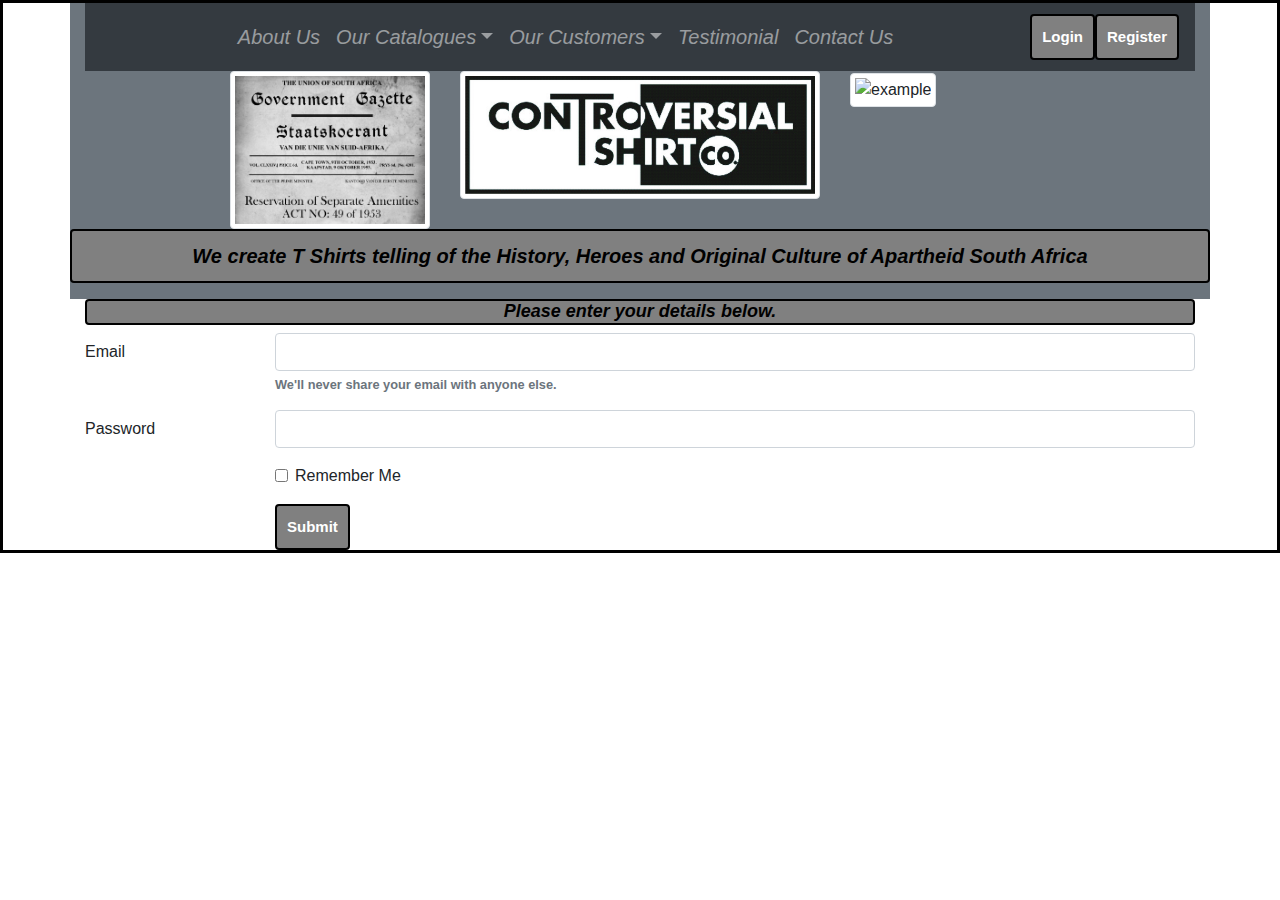
==== index.html @ 517c91db "ControversialTShirts commit" ====
<!-- HTML Main for Controversial T Shirt Co using bootstarp -->
<!DOCTYPE html>
<html lang="en">

<head>
    <!--The Title below has been commented out, as it displays in the first line of the    window after applying the slideup and down in ControversialMain.js. Not sure WHY? -->
    <!--    <title>Controversial T Shirts</title>-->
    <meta charset="utf-8">
    <meta name="viewport" content="width=device-width, initial-scale=1">
    <link rel="stylesheet" href="https://maxcdn.bootstrapcdn.com/bootstrap/4.3.1/css/bootstrap.min.css">
    <!--Include jQuery library -->
    <script src="https://ajax.googleapis.com/ajax/libs/jquery/3.3.1/jquery.min.js"></script>
    <script src="https://cdnjs.cloudflare.com/ajax/libs/popper.js/1.14.7/umd/popper.min.js"></script>
    <script src="https://maxcdn.bootstrapcdn.com/bootstrap/4.3.1/js/bootstrap.min.js"></script>
    <!-- This script uses the external style sheet ControversialMain.css -->
    <link rel="stylesheet" type="text/css" href="ControversialMain.css">
    <!-- The below script is common across all Controversial html pages -->
    <link rel="stylesheet" type="text/css" href="ControversialCommon.css">
    <!--Uses external javascript -->
</head>

<body>
    <div class="container bg-secondary">
        <!-- Setup of the navigation bar at top of screen-->
        <nav class="navbar navbar-expand-md bg-dark navbar-dark">
            <!-- Navigation bar contains 5 links, Login and Register Btn-->
            <ul id="navLinks" class="navbar-nav mx-auto">
                <!-- navigation item 1 - About">-->
                <li class="nav-item ">
                    <a id="myAbout" class="nav-link" href="ControversialAbout.html"
                        target="_blank">About Us</a>
                </li>
                <!-- navigation item 2 - Dropdown Catalogue">-->
                <li class="nav-item dropdown">
                    <a id="myCatalogue" class="nav-link dropdown-toggle"
                        href="#" data-toggle="dropdown">Our Catalogues</a>
                    <div class="dropdown-menu dropdownCol">
                        <a class="dropdown-item" href="ControversialCatalogue.html"
                            target="_blank">Apartheid Laws</a>
                        <a id="csAlert1" class="dropdown-item" href="#">Apartheid
                            Heroes</a>
                    </div>
                </li>
                <!-- Navigation item 3 - Dropdown Menu of Customers with link to Web Sites-->
                <li class="nav-item dropdown">
                    <a id="myCustomers" class="nav-link dropdown-toggle"
                        href="#" data-toggle="dropdown">Our Customers</a>
                    <div class="dropdown-menu dropdownCol">
                        <a class="dropdown-item" href="https://www.apartheidmuseum.org"
                            target="_blank">Apartheid Museum</a>
                        <a class="dropdown-item" href="http://www.districtsix.co.za/"
                            target="_blank">District Six Museum</a>
                        <a class="dropdown-item" href="http://www.iziko.org.za/"
                            target="_blank">Izeko Museums</a>
                    </div>
                </li>
                <li class="nav-item">
                    <!-- navigation item 4 - Testimonial>-->
                    <a id="myTestimonial" class="nav-link" href="ControversialTestimonial.html"
                        target="_blank">Testimonial</a>
                </li>
                <li class="nav-item">
                    <!-- navigation item 5 - Contact Details>-->
                    <a class="nav-link" href="ControversialContact.html"
                        target="_blank">Contact Us</a>
                </li>
            </ul>
            <ul class="nav navbar-nav navbar-right">
                <li>
                    <!-- navigation Btn 1 - Login-->
                    <a id="myLogin" href="#regForm" class="btn btn-success btn-lg">
                        Login</a>
                </li>
                <li>
                    <!-- navigation Btn 2 - Register-->
                    <a id="myReg" href="#regForm" class="btn btn-primary btn-lg">
                        Register</a>
                </li>
            </ul>
        </nav>
    </div>
    <!--- Setup bootstrap grid of 12 col for heading, 3x4 col for logo and images display -->
    <div class="container bg-secondary">
        <div class="row">
            <div class="row">
                <div class="col-4" style="text-align: right"><img src="ControversialImages/Gazette5.jpg"
                        alt="example" class="img-thumbnail" width="200"
                        height="100">
                </div>
                <div class="col-4"><img src="ControversialImages/logo.jpg"
                        alt="example" class="img-thumbnail">
                </div>
                <div class="col-4" style="margin-top: 2px"><img src="ControversialImages/Back_no_5.jpg"
                        alt="example" class="img-thumbnail" width="200"
                        height="100">
                </div>
                <div class="col-12">
                    <p id="topPara">We create T Shirts telling of the
                        History, Heroes and Original Culture of
                        Apartheid South Africa</p>
                </div>
            </div>
        </div>
    </div>
    <!-- setup a form to capture user details -->
    <div id="regForm" class="container bg-white">
        <h1 id="formHeader">Please enter your details below.</h1>
        <form>
            <div class="form-group row">
                <!-- Setup for horizontal Email input-->
                <label for="inputEmail" class="col-sm-2 col-form-label">Email</label>
                <div class="col-sm-10">
                    <input type="email" class="form-control" id="inputEmail">
                    <small id="emailHelp" class="form-text text-muted"><b>We'll
                            never share your email with anyone else.</b></small>
                </div>
            </div>
            <div class="form-group row">
                <!-- setup horizontal password input-->
                <label for="inputPassword" class="col-sm-2 col-form-label">Password</label>
                <div class="col-sm-10">
                    <input type="password" class="form-control required"
                        id="inputPassword">
                </div>
            </div>
            <div class="form-group row">
                <!-- setup check box to remember password input-->
                <div class="col-sm-2"></div>
                <div class="col-sm-10">
                    <div class="form-check">
                        <input id="checkBox" class="form-check-input"
                            type="checkbox">
                        <label class="form-check-label" for="checkBox">
                            Remember Me
                        </label>
                    </div>
                </div>
            </div>
            <!-- Login and Logout buttons -->
            <div>
                <div class="row">
                    <div class="col-2">
                    </div>
                    <div class="col-1">
                        <button id="mySubmit" type="submit" class="btn btn-success">Submit</button>
                    </div>
                </div>
            </div>
        </form>
    </div>
</body>
<script src="ControversialMain.js"></script>

</html>
---- ControversialMain.css ----
/* CSS rules to be applied to ControversialMain.html.*/
/* define nav links header, no underline, no bullets or numbers*/
#navLinks {
    font-size: 20px;
    font-style: italic;
    text-align: center;
    text-decoration: none;
    padding: 3px;
}

/* Change colour of Dropdown menu */
.dropdownCol {
    background-color: darkgrey;
}

/* Style paragraph for top slogan*/
#topPara {
    text-align: center;
    padding: 10px;
    background-color: grey;
    color: black;
    font-style: italic;
    font-size: 20px;
    font-weight: bold;
    border-color: black;
    border: 2px solid;
    border-radius: 4px;
}

/*Style the header for input details*/
#formHeader {
    background-color: grey;
    color: black;
    text-align: center;
    font-style: italic;
    font-size: 18px;
    font-weight: bold;
    border-color: black;
    border: 2px solid;
    border-radius: 4px;
}

/* Styling for all buttons Login Register and Submit */
.btn {
    padding: 10px;
    border: 2px solid black;
    border-radius: 4px;
    background: grey;
    float: none;
    font-size: 15px;
    font-weight: bold;
}
---- ControversialCommon.css ----
/* Standard css across all html - common in all html pages */
/* Std background for all html */
body {
    background-image: url('ControversialImages/background.png');
    background-position: center;
    background-size: cover;
    border: none;
    border-style: solid;
    border-color: black;
}

/* Std home button for all html*/
.homeBtn,
.saleBtn,
.canBtn {
    padding: 10px;
    border: 2px solid black;
    border-radius: 4px;
    background: grey;
    float: none;
    text-align: center;
    font-weight: bold;
}

/* Change colour of home btn on hover */
.homeBtn:hover {
    color: white;
    background-color: black;
}

/* style the add button for adding additional item to sale table*/
.addBtn {
    border: 1px solid black;
    border-radius: 1px;
    background: lightgrey;
    float: none;
    text-align: center;
    font-weight: bold;
}

/* apply different background colour on sales windows buttons*/
.saleBtn:hover {
    background: green;
}

.canBtn:hover {
    background: red;
}

.addBtn:hover {
    background: green;
}
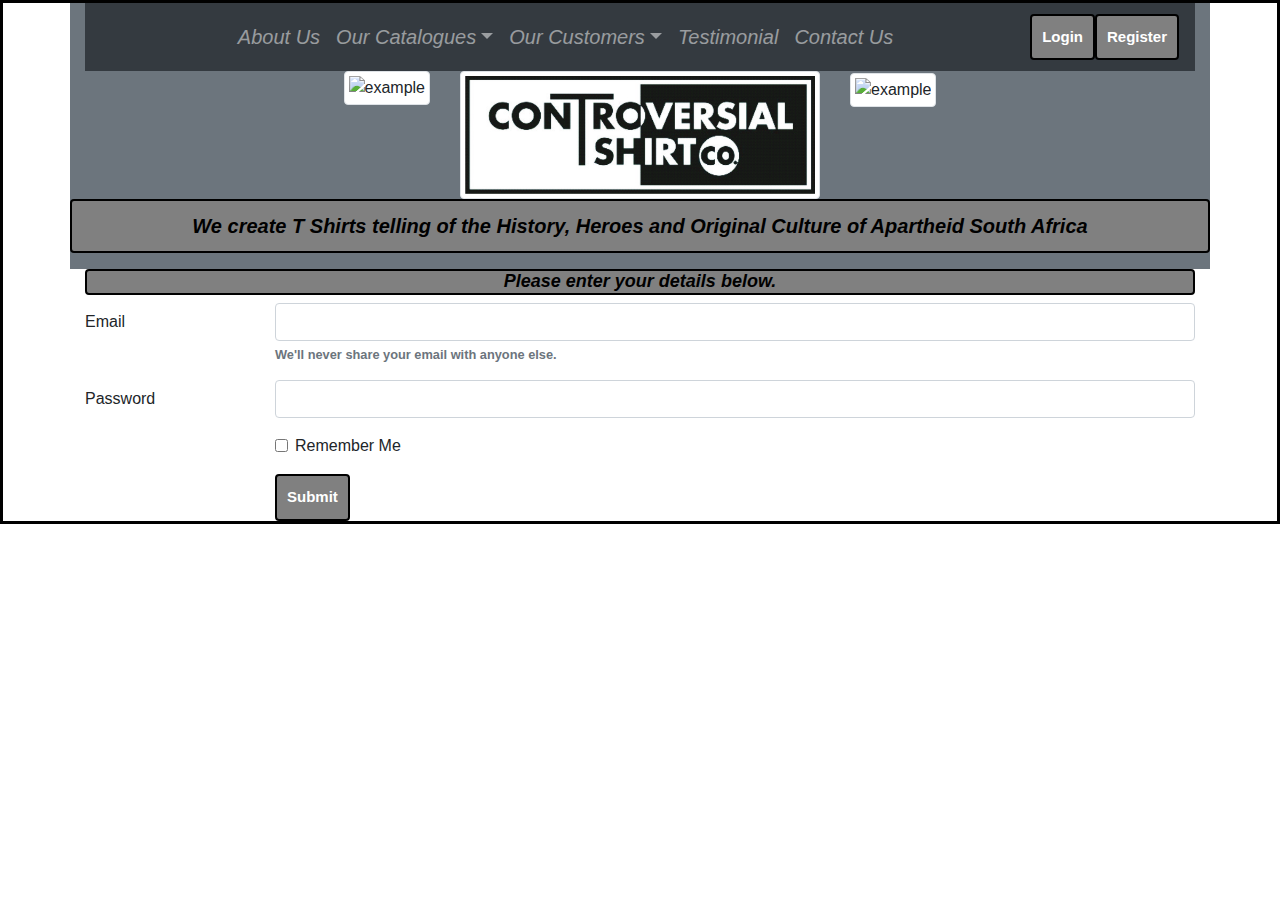
==== commit 2e244d1b: "image changes" ====
--- a/index.html
+++ b/index.html
@@ -83,14 +83,14 @@
     <div class="container bg-secondary">
         <div class="row">
             <div class="row">
-                <div class="col-4" style="text-align: right"><img src="ControversialImages/Gazette5.jpg"
+                <div class="col-4" style="text-align: right"><img src="ControversialImages/gazette5.jpg"
                         alt="example" class="img-thumbnail" width="200"
                         height="100">
                 </div>
                 <div class="col-4"><img src="ControversialImages/logo.jpg"
                         alt="example" class="img-thumbnail">
                 </div>
-                <div class="col-4" style="margin-top: 2px"><img src="ControversialImages/Back_no_5.jpg"
+                <div class="col-4" style="margin-top: 2px"><img src="ControversialImages/back_no_5.jpg"
                         alt="example" class="img-thumbnail" width="200"
                         height="100">
                 </div>
